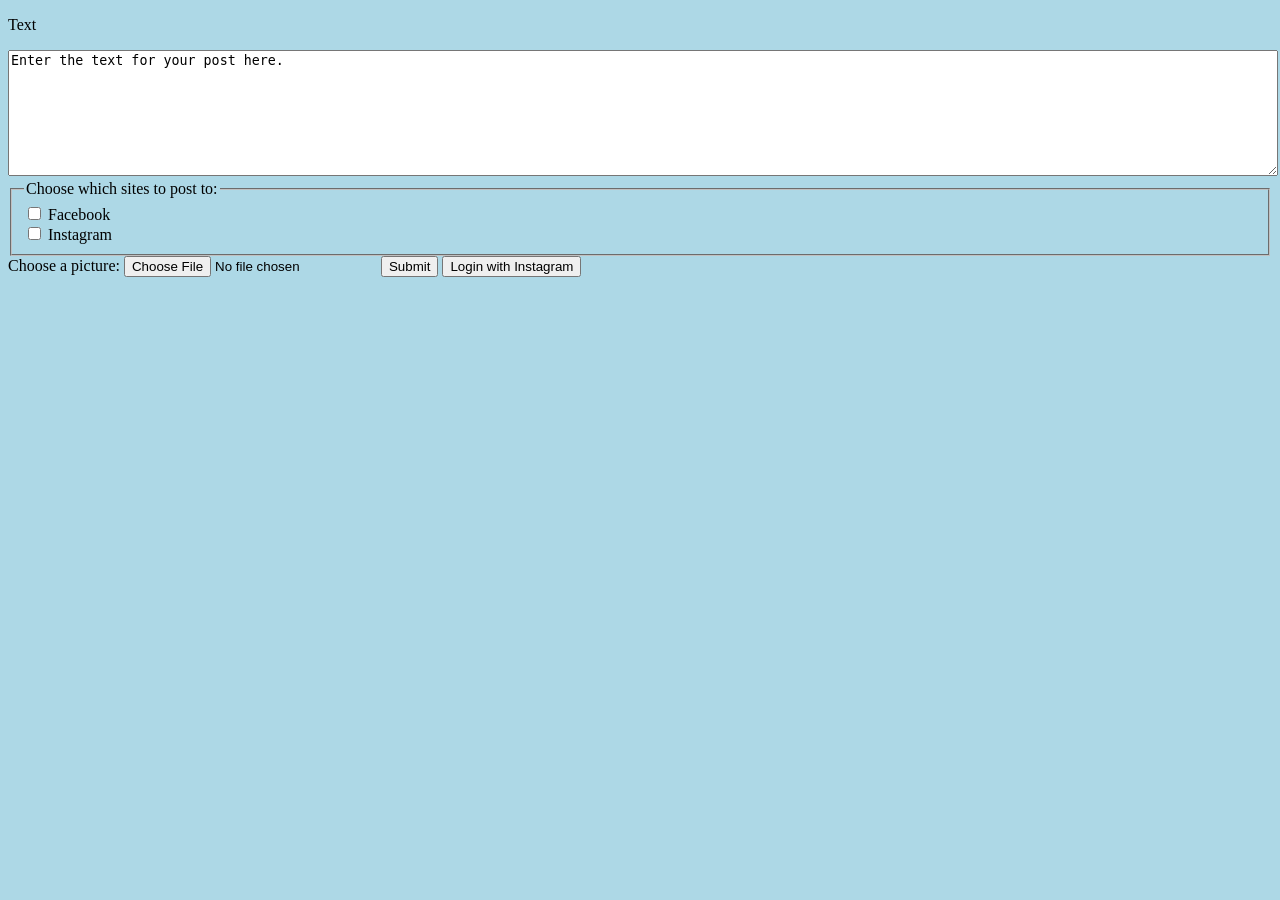
==== web/main.html @ d94100a1 "Added login and file selector" ====
<!DOCTYPE html>
<html lang="en">
  <head>
    <meta charset="UTF-8" />
    <meta name="viewport" content="width=device-width, initial-scale=1.0" />
    <link rel="stylesheet" href="style.css">
    <title>RSMS</title>
  </head>
  <body>
    <p><label for="Text">Text</label></p>
    <textarea id="Text" name="" rows="8" cols="50">Enter the text for your post here.</textarea>
    <br>

    <fieldset>
        <legend>Choose which sites to post to:</legend>
        <div>
            <input type="checkbox" id="Facebook" name="Facebook" />
            <label for="Facebook">Facebook</label>
        </div>

        <div>
            <input type="checkbox" id="Instagram" name="Instagram" />
            <label for="Instagram">Instagram</label>
        </div>
    </fieldset>
    <label for="image">Choose a picture:</label>
    <input type="file" id="image" name="image" accept="image/jpeg" />
    <button>Submit</button>

    </fieldset>
    <button onclick="loginInstagram()">Login with Instagram</button>
    
    <script type="text/javascript" src="../eel.js"></script>
    <script src="./script.js"></script>
  </body>
</html>
---- web/style.css ----
body {
  background-color: lightblue;
  height: max-content;
}

textarea {
  width: 100%;
  height: 100%;
  margin: auto;
}
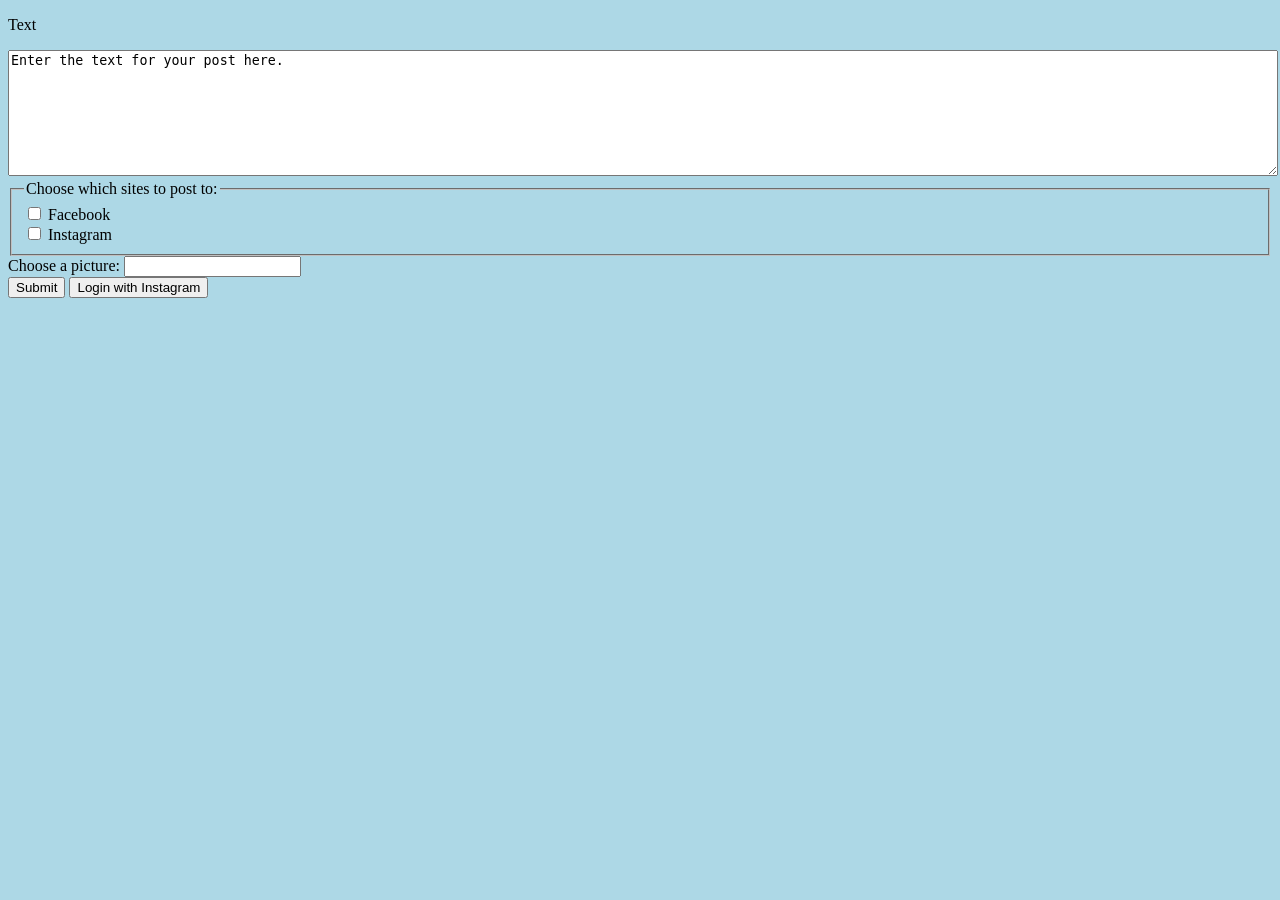
==== commit 3904a049: "Changed image file input to text" ====
--- a/web/main.html
+++ b/web/main.html
@@ -24,7 +24,8 @@
         </div>
     </fieldset>
     <label for="image">Choose a picture:</label>
-    <input type="file" id="image" name="image" accept="image/jpeg" />
+    <input type="text" id="image" name="image"/>
+    <br>
     <button>Submit</button>
 
     </fieldset>
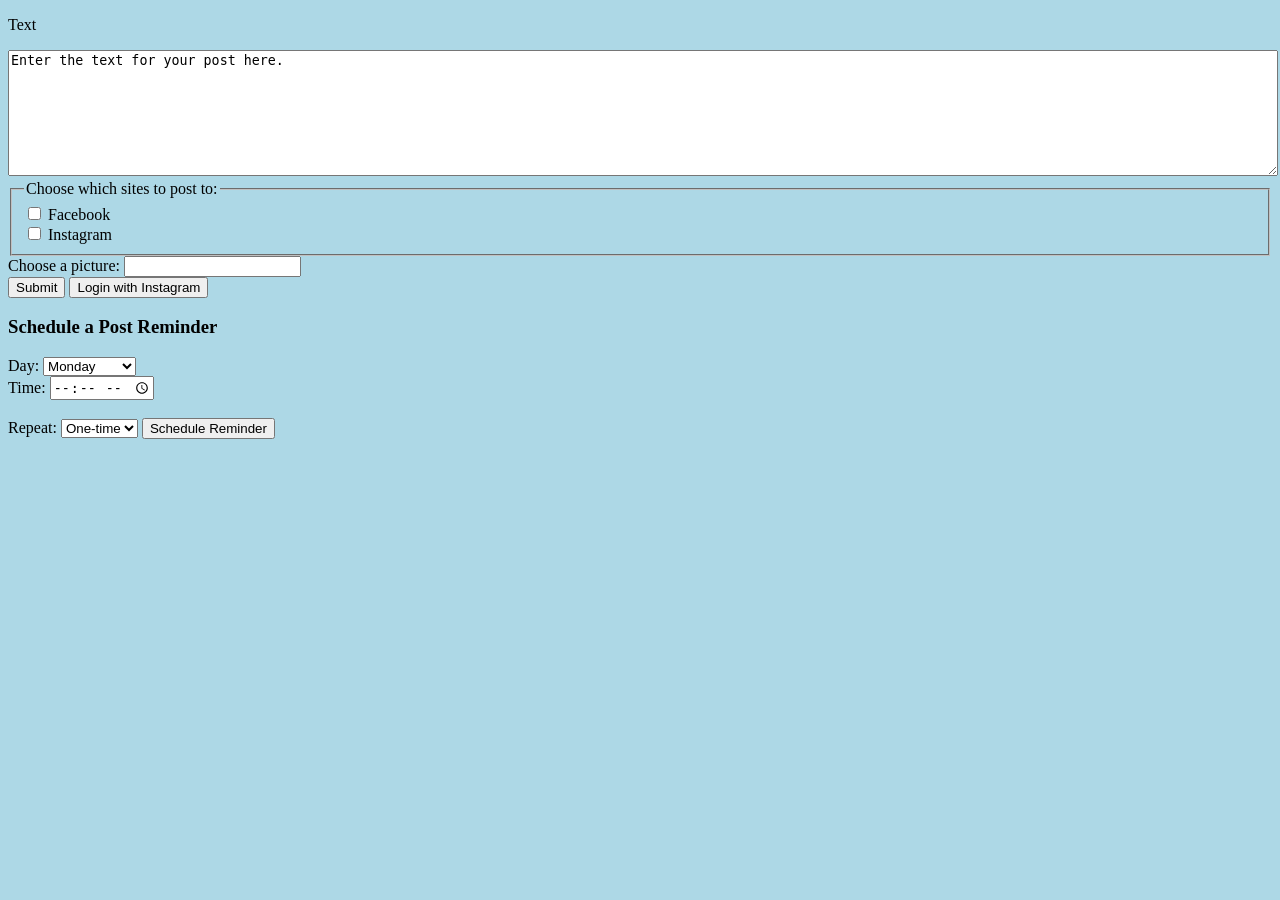
==== commit 9691b3c0: "Added functionality to create calendar reminders" ====
--- a/web/main.html
+++ b/web/main.html
@@ -33,5 +33,35 @@
     
     <script type="text/javascript" src="../eel.js"></script>
     <script src="./script.js"></script>
+
+    <h3>Schedule a Post Reminder</h3>
+
+    <label for="scheduleDay">Day:</label>
+    <select id="scheduleDay">
+      <option value="monday">Monday</option>
+      <option value="tuesday">Tuesday</option>
+      <option value="wednesday">Wednesday</option>
+      <option value="thursday">Thursday</option>
+      <option value="friday">Friday</option>
+      <option value="saturday">Saturday</option>
+      <option value="sunday">Sunday</option>
+    </select>
+
+    <br>
+
+    <label for="scheduleTime">Time:</label>
+    <input type="time" id="scheduleTime">
+
+    <br><br>
+
+    <label for="repeatType">Repeat:</label>
+    <select id="repeatType">
+      <option value="none">One-time</option>
+      <option value="daily">Daily</option>
+      <option value="weekly">Weekly</option>
+      <option value="monthly">Monthly</option>
+    </select>
+
+    <button onclick="schedulePost()">Schedule Reminder</button>
   </body>
 </html>
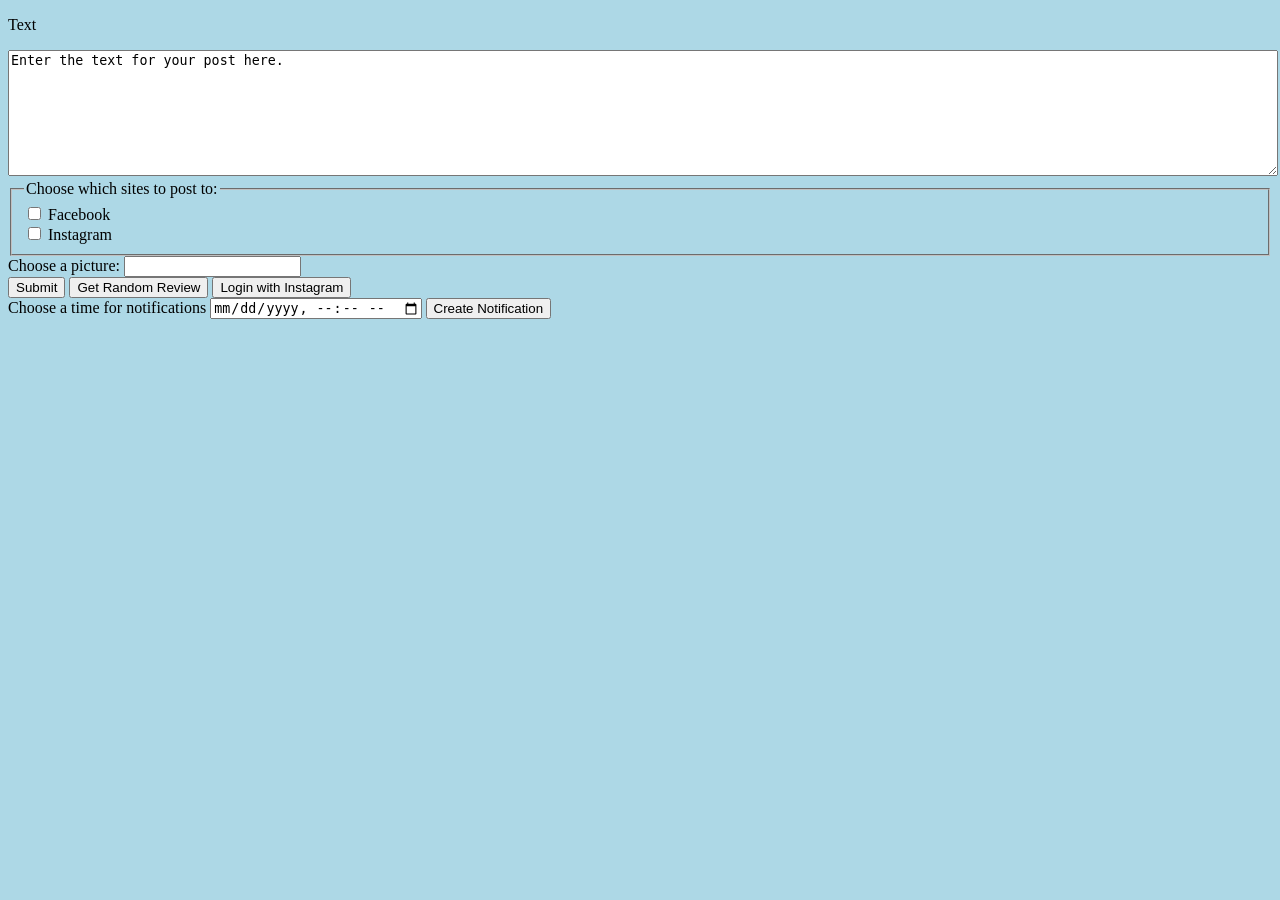
==== commit b631e18d: "Added Get reviews button" ====
--- a/web/main.html
+++ b/web/main.html
@@ -29,39 +29,18 @@
     <button>Submit</button>
 
     </fieldset>
+    <button id = "reviewButton">Get Random Review</button>
+
+    </fieldset>
     <button onclick="loginInstagram()">Login with Instagram</button>
+
+    <br>
+
+    <label for="schedule">Choose a time for notifications</label>
+    <input type="datetime-local" id="dateTime">
+    <button id = "notificationButton">Create Notification</button>
     
     <script type="text/javascript" src="../eel.js"></script>
     <script src="./script.js"></script>
-
-    <h3>Schedule a Post Reminder</h3>
-
-    <label for="scheduleDay">Day:</label>
-    <select id="scheduleDay">
-      <option value="monday">Monday</option>
-      <option value="tuesday">Tuesday</option>
-      <option value="wednesday">Wednesday</option>
-      <option value="thursday">Thursday</option>
-      <option value="friday">Friday</option>
-      <option value="saturday">Saturday</option>
-      <option value="sunday">Sunday</option>
-    </select>
-
-    <br>
-
-    <label for="scheduleTime">Time:</label>
-    <input type="time" id="scheduleTime">
-
-    <br><br>
-
-    <label for="repeatType">Repeat:</label>
-    <select id="repeatType">
-      <option value="none">One-time</option>
-      <option value="daily">Daily</option>
-      <option value="weekly">Weekly</option>
-      <option value="monthly">Monthly</option>
-    </select>
-
-    <button onclick="schedulePost()">Schedule Reminder</button>
   </body>
 </html>
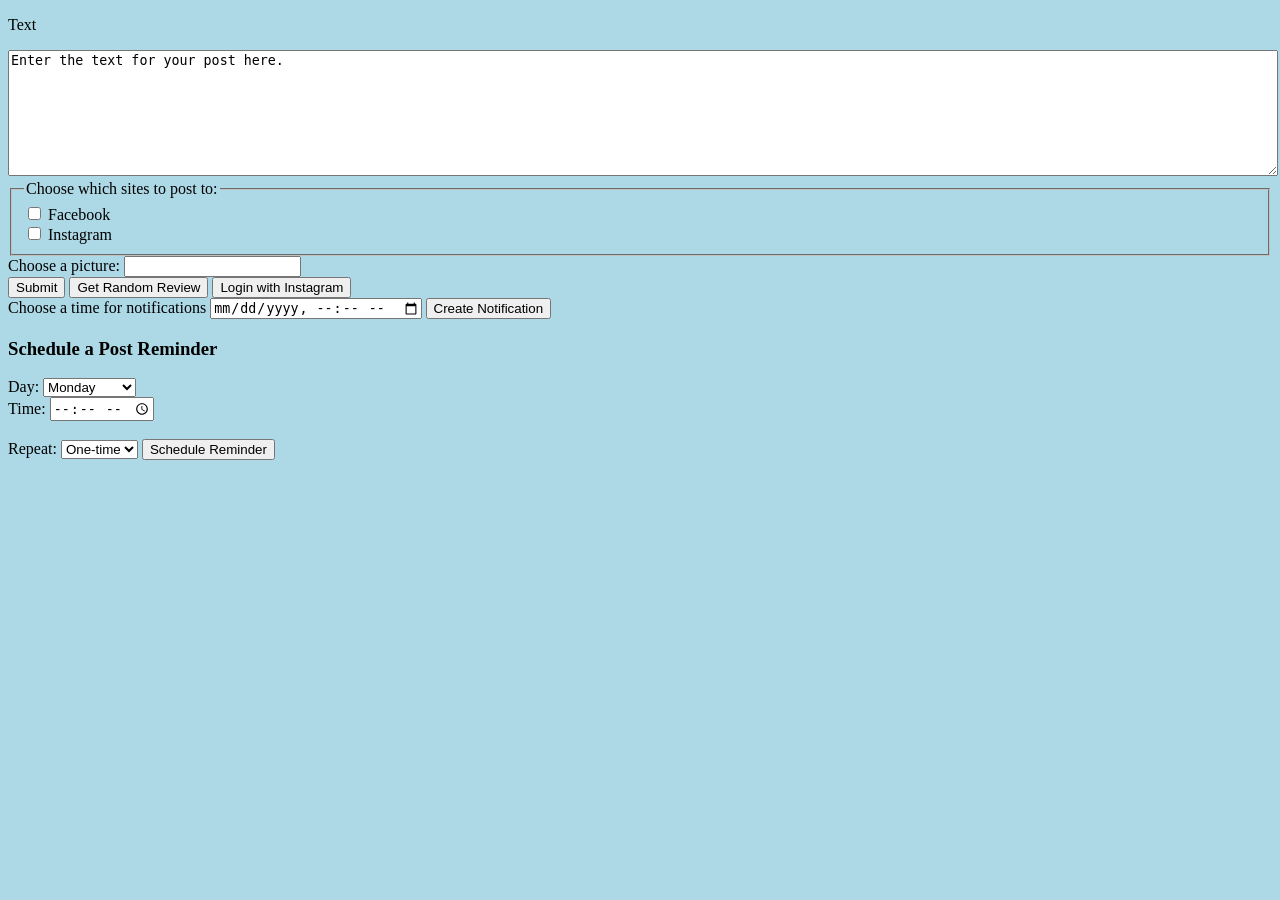
==== commit 2ca67827: "Merge branch 'main' of https://github.com/Spectral-Thief10/CSC436-Final-Project" ====
--- a/web/main.html
+++ b/web/main.html
@@ -42,5 +42,35 @@
     
     <script type="text/javascript" src="../eel.js"></script>
     <script src="./script.js"></script>
+
+    <h3>Schedule a Post Reminder</h3>
+
+    <label for="scheduleDay">Day:</label>
+    <select id="scheduleDay">
+      <option value="monday">Monday</option>
+      <option value="tuesday">Tuesday</option>
+      <option value="wednesday">Wednesday</option>
+      <option value="thursday">Thursday</option>
+      <option value="friday">Friday</option>
+      <option value="saturday">Saturday</option>
+      <option value="sunday">Sunday</option>
+    </select>
+
+    <br>
+
+    <label for="scheduleTime">Time:</label>
+    <input type="time" id="scheduleTime">
+
+    <br><br>
+
+    <label for="repeatType">Repeat:</label>
+    <select id="repeatType">
+      <option value="none">One-time</option>
+      <option value="daily">Daily</option>
+      <option value="weekly">Weekly</option>
+      <option value="monthly">Monthly</option>
+    </select>
+
+    <button onclick="schedulePost()">Schedule Reminder</button>
   </body>
 </html>
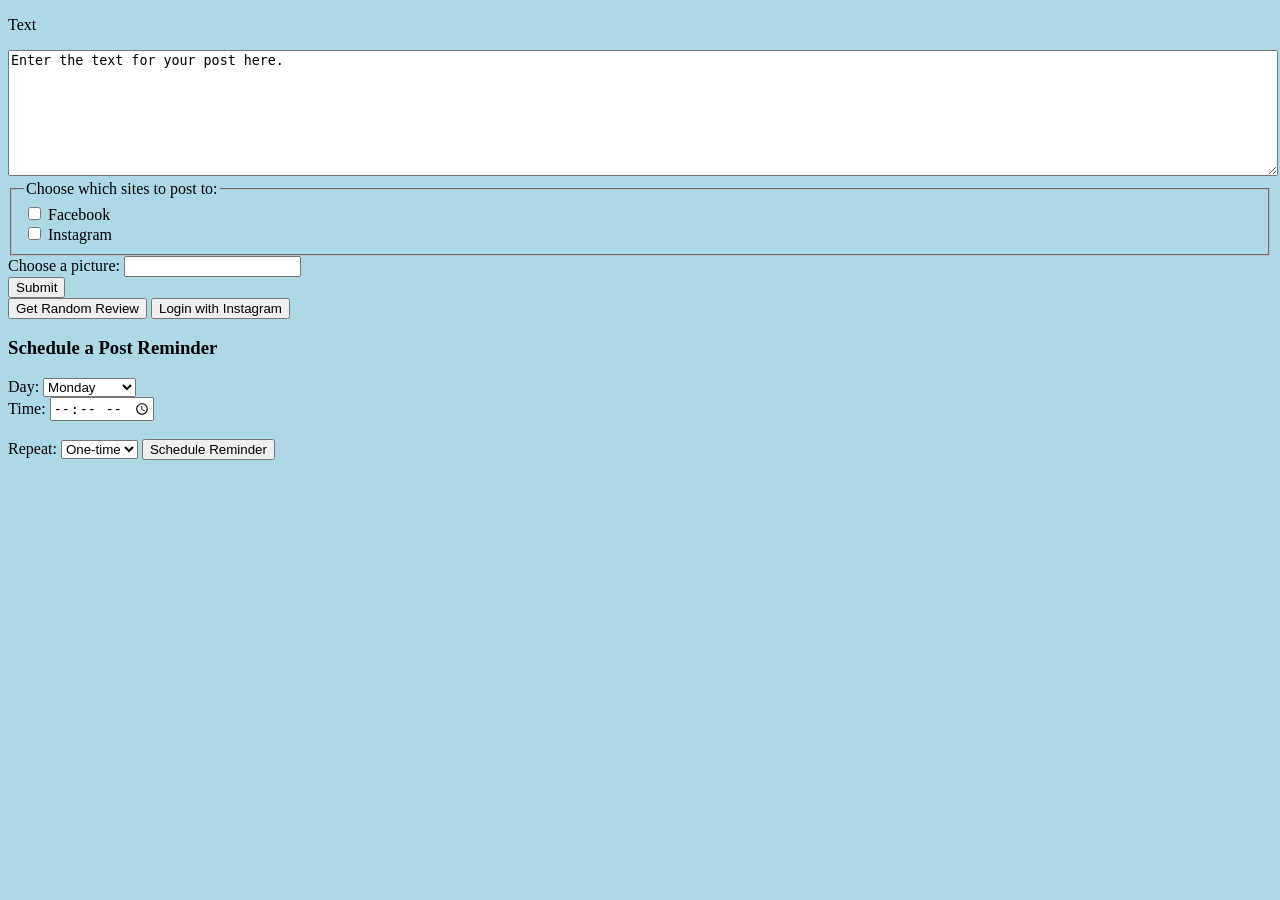
==== commit 4e29f91e: "Removed redundant button" ====
--- a/web/main.html
+++ b/web/main.html
@@ -28,6 +28,7 @@
     <br>
     <button>Submit</button>
 
+    <br>
     </fieldset>
     <button id = "reviewButton">Get Random Review</button>
 
@@ -35,14 +36,7 @@
     <button onclick="loginInstagram()">Login with Instagram</button>
 
     <br>
-
-    <label for="schedule">Choose a time for notifications</label>
-    <input type="datetime-local" id="dateTime">
-    <button id = "notificationButton">Create Notification</button>
     
-    <script type="text/javascript" src="../eel.js"></script>
-    <script src="./script.js"></script>
-
     <h3>Schedule a Post Reminder</h3>
 
     <label for="scheduleDay">Day:</label>
@@ -72,5 +66,8 @@
     </select>
 
     <button onclick="schedulePost()">Schedule Reminder</button>
+
+    <script type="text/javascript" src="../eel.js"></script>
+    <script src="./script.js"></script>
   </body>
 </html>
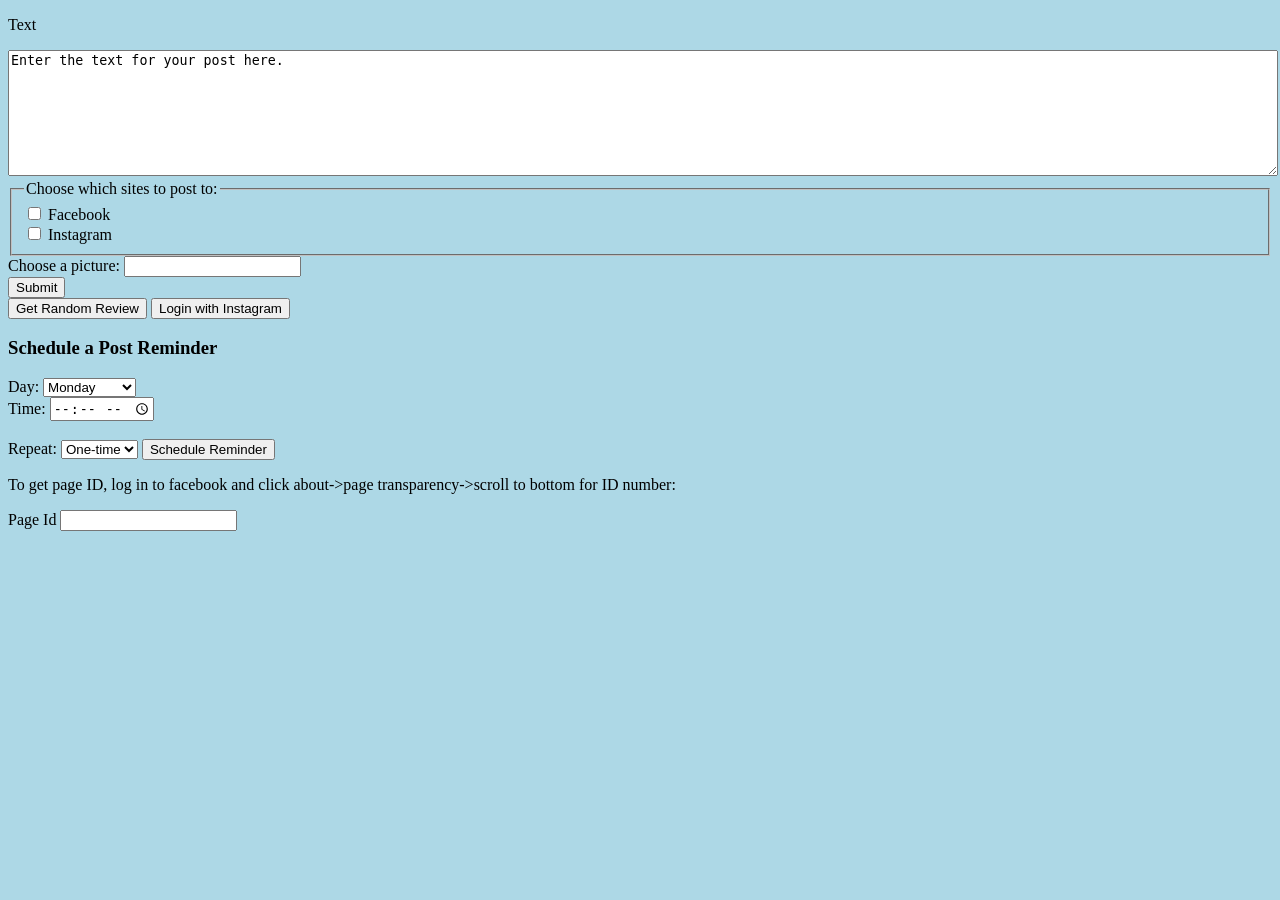
==== commit 5c505860: "Add gui for getting page id" ====
--- a/web/main.html
+++ b/web/main.html
@@ -67,6 +67,12 @@
 
     <button onclick="schedulePost()">Schedule Reminder</button>
 
+
+    <br>
+    <p>To get page ID, log in to facebook and click about->page transparency->scroll to bottom for ID number:</p>
+    <label for="getPageID">Page Id</label>
+    <input type="text" id="getPageID" name="getPageID"/>
+
     <script type="text/javascript" src="../eel.js"></script>
     <script src="./script.js"></script>
   </body>
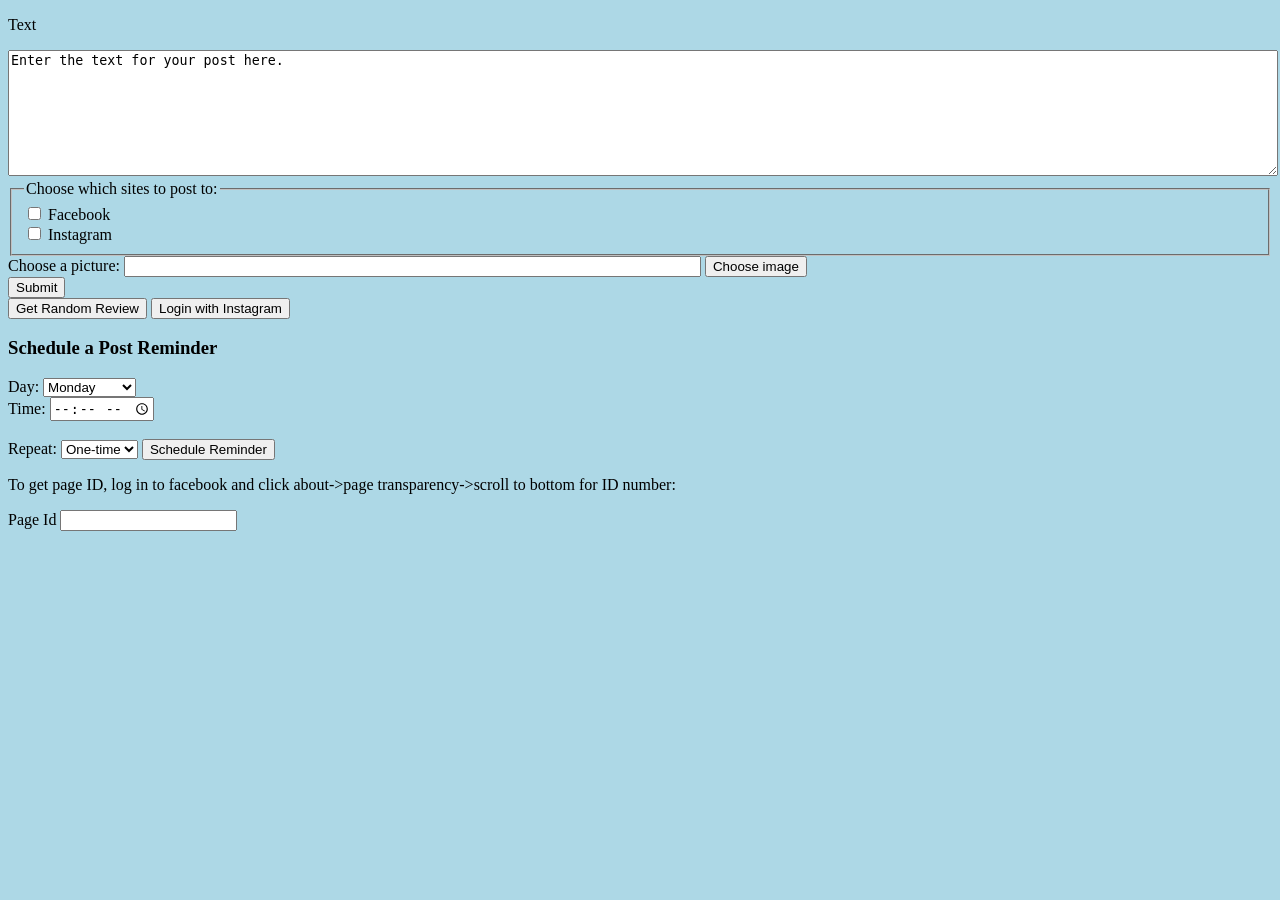
==== commit 9fee00d7: "Added testimonials to random reviews, changed file input, and added print error function." ====
--- a/web/main.html
+++ b/web/main.html
@@ -24,7 +24,9 @@
         </div>
     </fieldset>
     <label for="image">Choose a picture:</label>
-    <input type="text" id="image" name="image"/>
+    <input type="text" id="image" name="image" size="70"/>
+    <button id="imageButton" onclick="selectImage()">Choose image</button>
+
     <br>
     <button>Submit</button>
 
